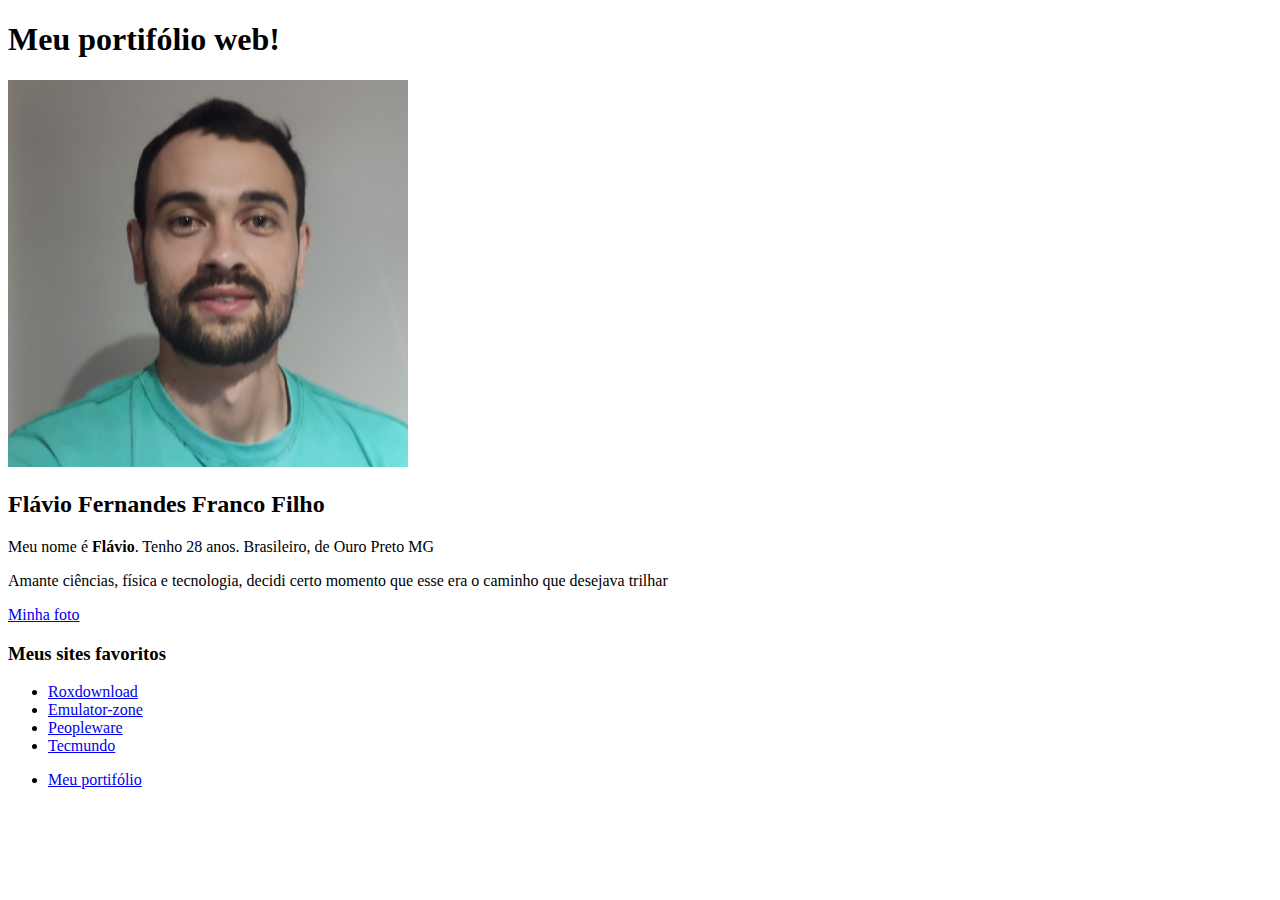
==== index.html @ 1a0068c5 "primeiro commit" ====
<!-- 
Requisitos
Seu Portfólio Web deve ter as seguintes informações:
    -Seu nome completo;
    -Uma foto atual sua, acompanhada de um texto alternativo, que
     deve ser a descrição da foto que você está usando;
    -Uma breve descrição sobre você, destacando algumas informações
     como nacionalidade e a cidade/estado onde mora;
    -Uma lista de habilidades que você possui, com destaque para
     aquela de que você mais se orgulha;
    -Um link interno para a sua foto;
    -Um link externo para algum blog de que você goste,
     que abra em uma nova aba;
    -Partes do seu portfólio destacadas com negrito e/ou itálico;
    -Um índice com links internos para as diferentes seções do seu
     portfólio.
 -->
<!DOCTYPE html>
<html lang="pt-br">
<head>
    <meta charset="UTF-8">
    <title>Portfólio Web</title>
</head>
<body>
    <h1 id="main">Meu portifólio web!</h1>
    <img src=flavio.jpg id="foto" width=400px alt="Foto de perfil flavio fernandes">
    <h2>Flávio Fernandes Franco Filho</h2>
    <p>Meu nome é <strong>Flávio</strong>. Tenho 28 anos. Brasileiro, de Ouro Preto MG <BR>
       
    <p>Amante ciências, física e tecnologia, decidi certo momento que esse era o caminho que desejava trilhar </p> 
    <a href="#foto">Minha foto</a>

    <h3>Meus sites favoritos</h3>
    <ul>
        <li><a href="http://www.roxroms.net" target="_blank"> Roxdownload </a></li>
        <li><a href="http://www.emulator-zone.com" target="_blank">Emulator-zone</a></li>
        <li><a href="http://pplware.sapo.pt" target="_blank">Peopleware</a></li>
        <li><a href="http://tecmundo.com.br" target="_blank" >Tecmundo</a></li>
    </ul>

    <ul>
        <li><a href="#main"> Meu portifólio </a></li>
    </ul>

    
</body>
</html>
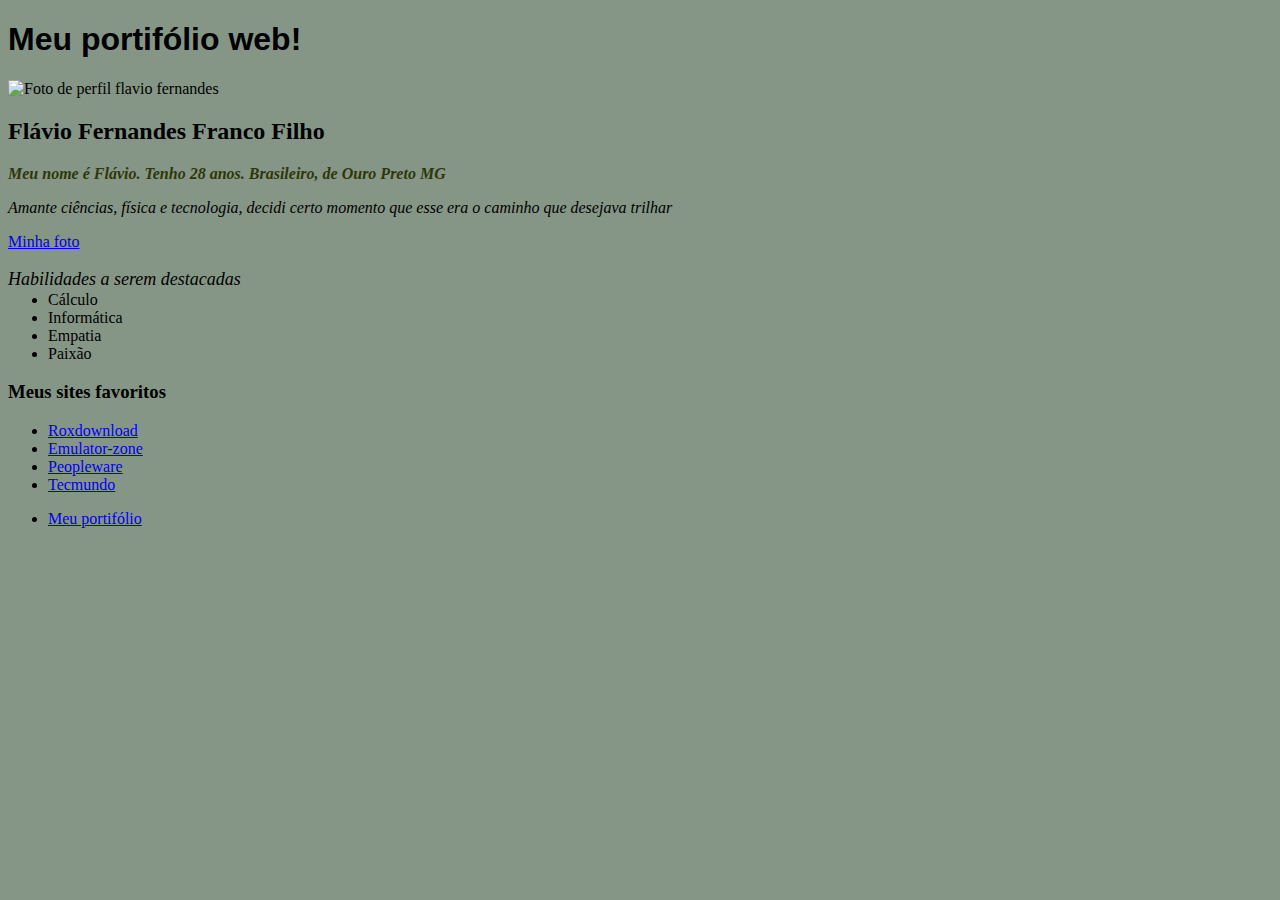
==== commit ec2f741d: "alteracao de alguns estilos" ====
--- a/index.html
+++ b/index.html
@@ -20,15 +20,50 @@
 <head>
     <meta charset="UTF-8">
     <title>Portfólio Web</title>
+    <style>
+      #main {
+          font-family: Arial, Helvetica, sans-serif ;
+      }
+
+      p {
+          font-family: cursive;
+          font-style: italic;
+      }
+
+      body {
+          background-color: rgb(133, 150, 134);
+      }
+
+      #informacoes {
+          color: rgb(46, 54, 10);
+          font-weight: bold;
+      }
+
+      #skills {
+          height: 4px;
+          font-size: large;
+      }
+      
+
+    </style>
 </head>
 <body>
     <h1 id="main">Meu portifólio web!</h1>
     <img src=flavio.jpg id="foto" width=400px alt="Foto de perfil flavio fernandes">
     <h2>Flávio Fernandes Franco Filho</h2>
-    <p>Meu nome é <strong>Flávio</strong>. Tenho 28 anos. Brasileiro, de Ouro Preto MG <BR>
+    <p id="informacoes">Meu nome é <strong>Flávio</strong>. Tenho 28 anos. Brasileiro, de Ouro Preto MG <BR>
        
     <p>Amante ciências, física e tecnologia, decidi certo momento que esse era o caminho que desejava trilhar </p> 
     <a href="#foto">Minha foto</a>
+
+    <p id="skills">Habilidades a serem destacadas</p>
+    <ul>
+        <li>Cálculo</li>
+        <li>Informática</li>
+        <li>Empatia</li>
+        <li>Paixão</li>
+
+    </ul>
 
     <h3>Meus sites favoritos</h3>
     <ul>
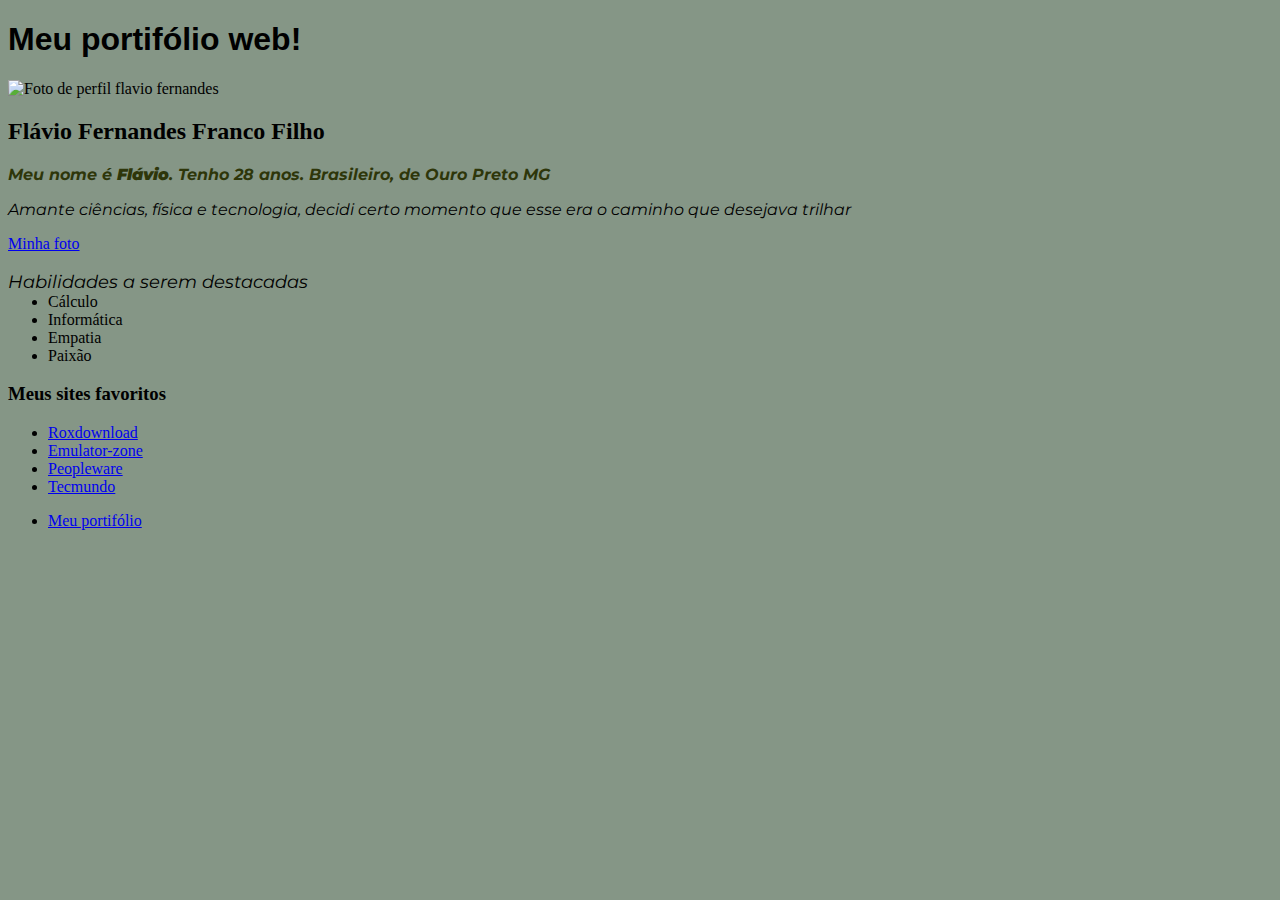
==== commit 0887d682: "Adicionando fonte Montserrat e atribuindo arquivo CSS externo" ====
--- a/index.html
+++ b/index.html
@@ -20,13 +20,17 @@
 <head>
     <meta charset="UTF-8">
     <title>Portfólio Web</title>
-    <style>
+    <link rel="stylesheet" type="text/CSS" href="estilo_portifolio.css">
+    <link rel="preconnect" href="https://fonts.gstatic.com">
+    <link href="https://fonts.googleapis.com/css2?family=Montserrat:ital,wght@0,400;0,500;1,400&display=swap" rel="stylesheet">
+  <!--   <style>
+
       #main {
-          font-family: Arial, Helvetica, sans-serif ;
+          font-family: sans-serif;
       }
 
       p {
-          font-family: cursive;
+          font-family: Montserrat;
           font-style: italic;
       }
 
@@ -45,7 +49,7 @@
       }
       
 
-    </style>
+    </style> -->
 </head>
 <body>
     <h1 id="main">Meu portifólio web!</h1>
--- a/estilo_portifolio.css
+++ b/estilo_portifolio.css
@@ -0,0 +1,25 @@
+#main {
+    font-family: sans-serif;
+}
+
+p {
+    font-family: Montserrat;
+    font-style: italic;
+}
+
+body {
+    background-color: rgb(133, 150, 134);
+}
+
+#informacoes {
+    color: rgb(46, 54, 10);
+    font-weight: bold;
+}
+
+#skills {
+    height: 4px;
+    font-size: large;
+}
+
+
+</style> -->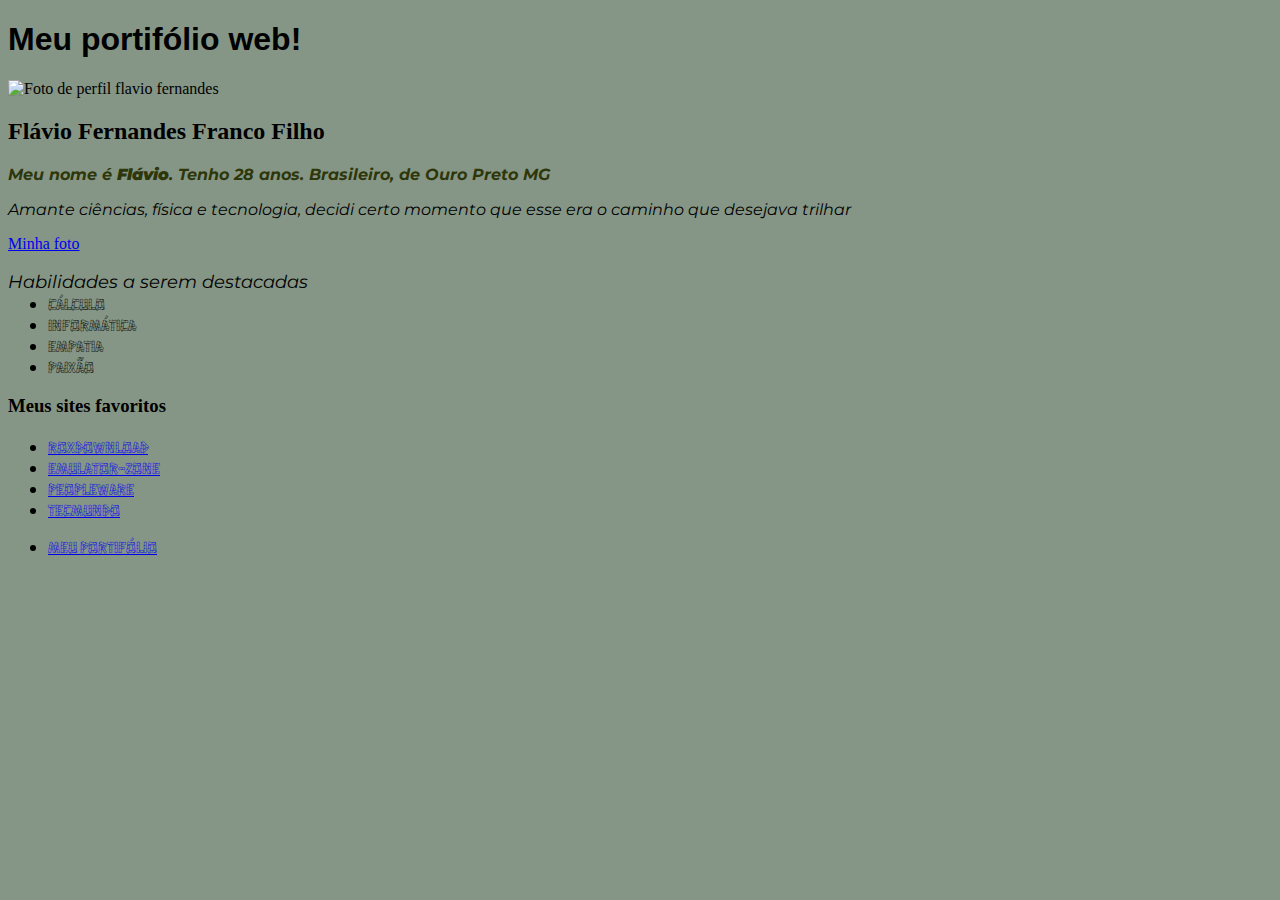
==== commit 45c4b79e: "Adicionando fonte Hanalei" ====
--- a/index.html
+++ b/index.html
@@ -23,33 +23,8 @@
     <link rel="stylesheet" type="text/CSS" href="estilo_portifolio.css">
     <link rel="preconnect" href="https://fonts.gstatic.com">
     <link href="https://fonts.googleapis.com/css2?family=Montserrat:ital,wght@0,400;0,500;1,400&display=swap" rel="stylesheet">
-  <!--   <style>
-
-      #main {
-          font-family: sans-serif;
-      }
-
-      p {
-          font-family: Montserrat;
-          font-style: italic;
-      }
-
-      body {
-          background-color: rgb(133, 150, 134);
-      }
-
-      #informacoes {
-          color: rgb(46, 54, 10);
-          font-weight: bold;
-      }
-
-      #skills {
-          height: 4px;
-          font-size: large;
-      }
-      
-
-    </style> -->
+    <link rel="preconnect" href="https://fonts.gstatic.com">
+    <link href="https://fonts.googleapis.com/css2?family=Hanalei&family=Montserrat:ital,wght@0,400;0,500;1,400&display=swap" rel="stylesheet">
 </head>
 <body>
     <h1 id="main">Meu portifólio web!</h1>
--- a/estilo_portifolio.css
+++ b/estilo_portifolio.css
@@ -21,5 +21,8 @@
     font-size: large;
 }
 
+li {
+    font-family: Hanalei;
+}
 
 </style> -->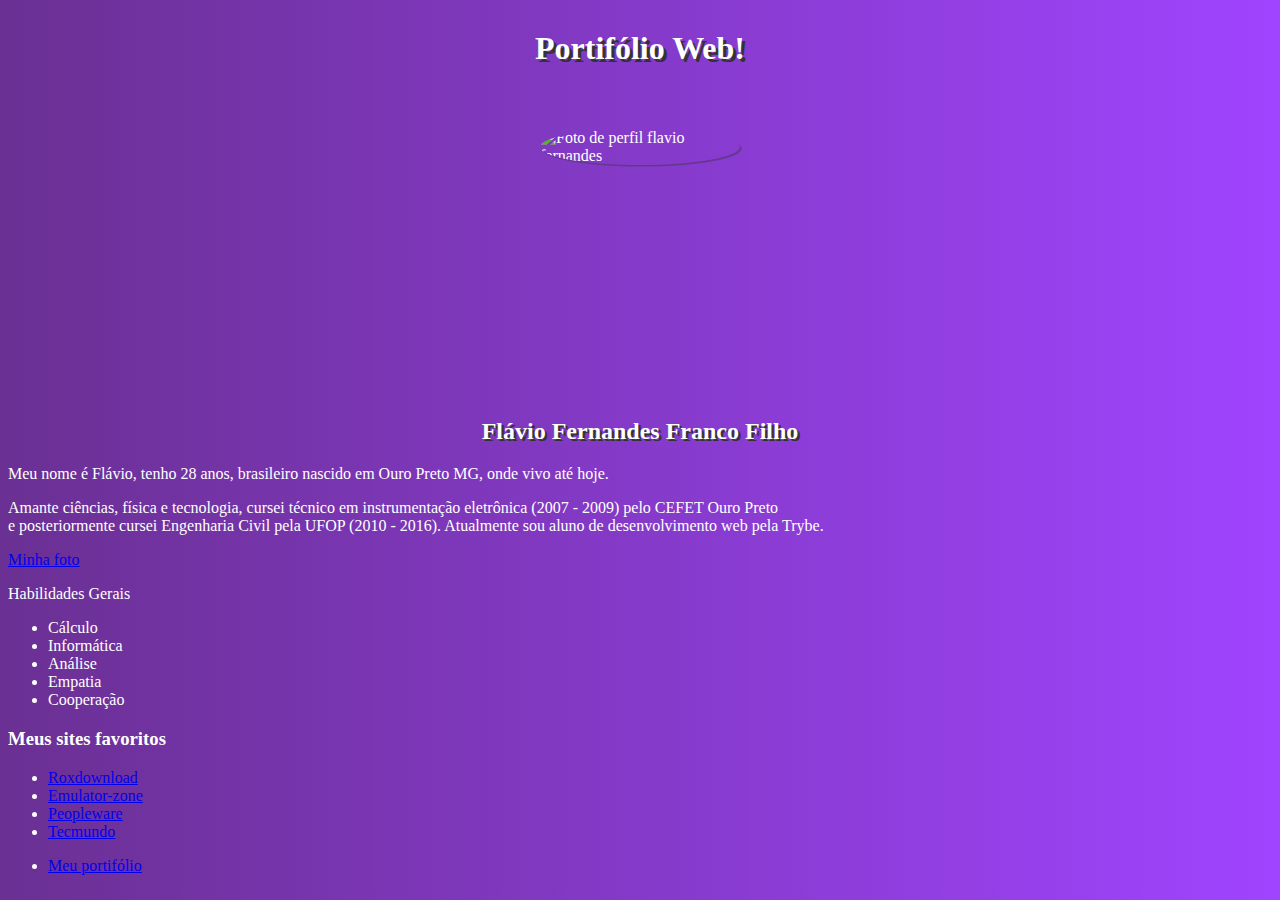
==== commit 6c86a322: "Atualizando o portifolio" ====
--- a/index.html
+++ b/index.html
@@ -1,47 +1,41 @@
-<!-- 
-Requisitos
-Seu Portfólio Web deve ter as seguintes informações:
-    -Seu nome completo;
-    -Uma foto atual sua, acompanhada de um texto alternativo, que
-     deve ser a descrição da foto que você está usando;
-    -Uma breve descrição sobre você, destacando algumas informações
-     como nacionalidade e a cidade/estado onde mora;
-    -Uma lista de habilidades que você possui, com destaque para
-     aquela de que você mais se orgulha;
-    -Um link interno para a sua foto;
-    -Um link externo para algum blog de que você goste,
-     que abra em uma nova aba;
-    -Partes do seu portfólio destacadas com negrito e/ou itálico;
-    -Um índice com links internos para as diferentes seções do seu
-     portfólio.
- -->
 <!DOCTYPE html>
 <html lang="pt-br">
 <head>
     <meta charset="UTF-8">
-    <title>Portfólio Web</title>
-    <link rel="stylesheet" type="text/CSS" href="estilo_portifolio.css">
+    <title>Flávio Fernandes | Portifólio</title>
+    <link rel="stylesheet" href="style.css">
     <link rel="preconnect" href="https://fonts.gstatic.com">
-    <link href="https://fonts.googleapis.com/css2?family=Montserrat:ital,wght@0,400;0,500;1,400&display=swap" rel="stylesheet">
-    <link rel="preconnect" href="https://fonts.gstatic.com">
-    <link href="https://fonts.googleapis.com/css2?family=Hanalei&family=Montserrat:ital,wght@0,400;0,500;1,400&display=swap" rel="stylesheet">
+    <link href="https://fonts.googleapis.com/css2?family=Roboto:ital,wght@0,100;0,300;0,500;0,700;0,900;1,100;1,500;1,900&display=swap" rel="stylesheet">
+
 </head>
 <body>
-    <h1 id="main">Meu portifólio web!</h1>
-    <img src=flavio.jpg id="foto" width=400px alt="Foto de perfil flavio fernandes">
-    <h2>Flávio Fernandes Franco Filho</h2>
-    <p id="informacoes">Meu nome é <strong>Flávio</strong>. Tenho 28 anos. Brasileiro, de Ouro Preto MG <BR>
-       
-    <p>Amante ciências, física e tecnologia, decidi certo momento que esse era o caminho que desejava trilhar </p> 
+    <h1 id="title">Portifólio Web!</h1>
+    <div id="zoom">
+        <img id="profile" src=flavio.jpg alt="Foto de perfil flavio fernandes">
+    </div>
+    
+    <h2 id="title">Flávio Fernandes Franco Filho</h2>
+
+    <div id="description">
+        <p> 
+            Meu nome é Flávio, tenho 28 anos, brasileiro nascido em Ouro Preto MG, onde vivo até hoje. 
+        </p>
+        <p>
+         Amante ciências, física e tecnologia, cursei técnico em instrumentação eletrônica (2007 - 2009) pelo CEFET Ouro  
+         Preto <br> e posteriormente cursei Engenharia Civil pela UFOP (2010 - 2016). Atualmente sou aluno de desenvolvimento web pela Trybe.
+        </p> 
+
+    </div>
     <a href="#foto">Minha foto</a>
 
-    <p id="skills">Habilidades a serem destacadas</p>
+    <p id="skills">Habilidades Gerais</p>
+
     <ul>
         <li>Cálculo</li>
         <li>Informática</li>
+        <li>Análise</li>
         <li>Empatia</li>
-        <li>Paixão</li>
-
+        <li>Cooperação</li>
     </ul>
 
     <h3>Meus sites favoritos</h3>
--- a/style.css
+++ b/style.css
@@ -0,0 +1,64 @@
+#title {
+    text-align: center;
+    text-shadow: 0.1em 0.1em #333;
+    margin-top: 30px;
+}
+
+#zoom {
+    overflow: hidden;
+    height: 300px;
+    width: 300px;
+    margin: 0 auto;
+}
+
+#zoom img {
+    max-width: 200px;
+	-moz-transition: all 0.3s;
+	-webkit-transition: all 0.3s;
+  transition: all 0.3s;
+  margin-top: 41px; 
+}
+
+#zoom:hover img {
+    -moz-transform: scale(1.4);
+	-webkit-transform: scale(1.4);
+	transform: scale(1.4);
+}
+
+#profile {
+    width: 300px;
+    overflow: hidden;
+    margin: 0 auto;
+    display: block;
+    border-radius: 100%;
+    box-shadow: 0.1em 0.1em rgb(51, 51, 51, 0.4);
+  }
+
+body {
+    background: linear-gradient(
+    to right, rgb(106, 48, 147), rgb(160, 68, 255));
+    color: white;
+}
+
+
+
+
+/* p {
+    font-family: Roboto;
+    font-style: italic;
+}
+
+
+#informacoes {
+    color: rgb(46, 54, 10);
+    font-weight: bold;
+}
+
+#skills {
+    height: 4px;
+    font-size: large;
+}
+
+#foto {
+ */
+}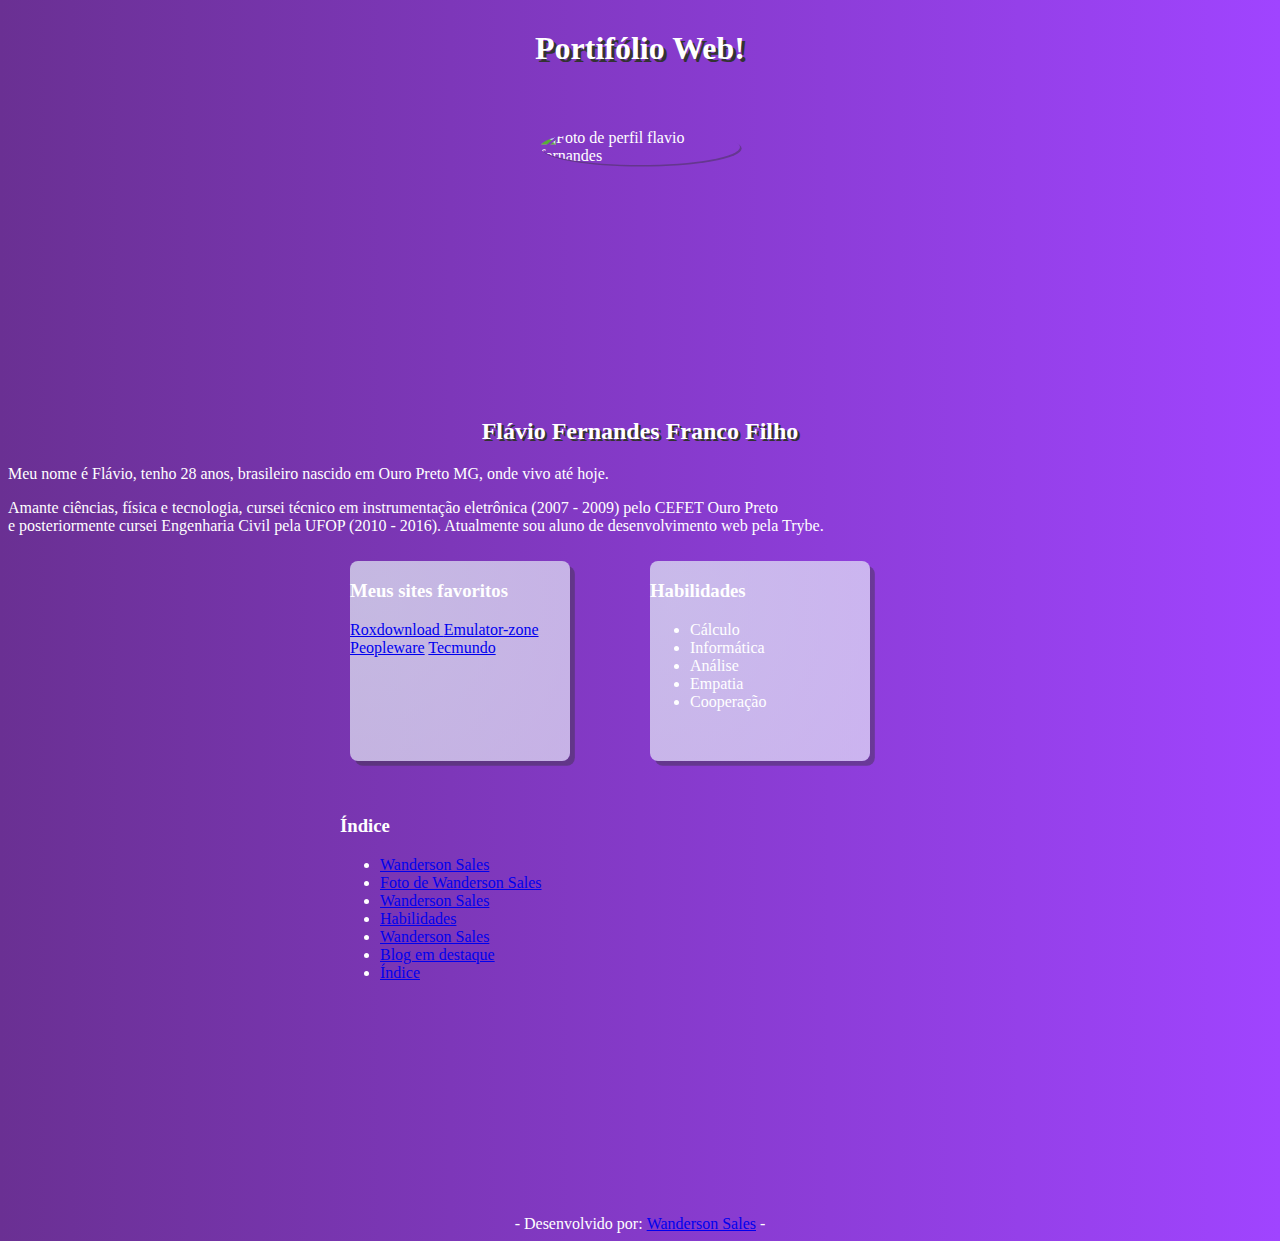
==== commit 3e0cac65: "Atualizando o portifolio" ====
--- a/index.html
+++ b/index.html
@@ -26,29 +26,45 @@
         </p> 
 
     </div>
-    <a href="#foto">Minha foto</a>
 
-    <p id="skills">Habilidades Gerais</p>
+    <div id="center">
+        <div id="cards">
+            <div class="card">
+                <h3>Habilidades</h3>
+                <ul>
+                    <li>Cálculo</li>
+                    <li>Informática</li>
+                    <li>Análise</li>
+                    <li>Empatia</li>
+                    <li>Cooperação</li>
+                </ul>
+            </div>
+        </div>
+        <div class="card">
+            <h3>Meus sites favoritos</h3>
+                <a href="http://www.roxroms.net" target="_blank"> Roxdownload </a>
+                <a href="http://www.emulator-zone.com" target="_blank">Emulator-zone</a>
+                <a href="http://pplware.sapo.pt" target="_blank">Peopleware</a>
+                <a href="http://tecmundo.com.br" target="_blank" >Tecmundo</a>
+        </div>
+    </div>
 
-    <ul>
-        <li>Cálculo</li>
-        <li>Informática</li>
-        <li>Análise</li>
-        <li>Empatia</li>
-        <li>Cooperação</li>
-    </ul>
-
-    <h3>Meus sites favoritos</h3>
-    <ul>
-        <li><a href="http://www.roxroms.net" target="_blank"> Roxdownload </a></li>
-        <li><a href="http://www.emulator-zone.com" target="_blank">Emulator-zone</a></li>
-        <li><a href="http://pplware.sapo.pt" target="_blank">Peopleware</a></li>
-        <li><a href="http://tecmundo.com.br" target="_blank" >Tecmundo</a></li>
-    </ul>
-
-    <ul>
-        <li><a href="#main"> Meu portifólio </a></li>
-    </ul>
+    <div id="section-bottom">
+        <h3 id="index">Índice</h3>
+        <ul>
+          <li><a href="#title">Wanderson Sales</a></li>
+          <li><a href="#profile">Foto de Wanderson Sales</a></li>
+          <li><a href="#description">Wanderson Sales</a></li>
+          <li><a href="#skills">Habilidades</a></li>
+          <li><a href="#shortcut-profile">Wanderson Sales</a></li>
+          <li><a href="#blog">Blog em destaque</a></li>
+          <li><a href="#index">Índice</a></li>
+        </ul>
+    </div>
+    
+    <div id="footer">
+        - Desenvolvido por: <strong><a href="https://linkedin.com/in/wandersonsales" target="_blank">Wanderson Sales</a></strong> -
+    </div>
 
     
 </body>
--- a/style.css
+++ b/style.css
@@ -34,13 +34,54 @@
     box-shadow: 0.1em 0.1em rgb(51, 51, 51, 0.4);
   }
 
+#center {
+    max-width: 600px;
+    height: 100%;
+    margin: 0 auto;
+    display: block;
+  }
+
 body {
     background: linear-gradient(
     to right, rgb(106, 48, 147), rgb(160, 68, 255));
     color: white;
 }
 
+#cards {
+    max-width: 600px;
+    height: 100%;
+    display: inline-block;
+    padding-left: 60px;
+  }
 
+.card {
+    width: 220px;
+    height: 200px;
+    margin: 10px;
+    background-image: radial-gradient(
+      circle farthest-corner at 10% 20%,
+      rgba(234,249,249,0.67) 0.1%,
+      rgba(239,249,251,0.63) 90.1% );
+    border-radius: 8px;
+    /* margin-left: 50px; */
+    box-shadow: 0.3em 0.3em rgb(51, 51, 51, 0.4);
+    float: left;
+  }
+
+#section-bottom {
+    width: 600px;
+    height: 400px;
+    margin: 0 auto;
+    margin-top: 40px;
+    display: block;
+  }
+
+#footer {
+    max-width: 600px;
+    margin: 0 auto;
+    text-align: center;
+    font-weight: 300;
+  }
 
 
 /* p {
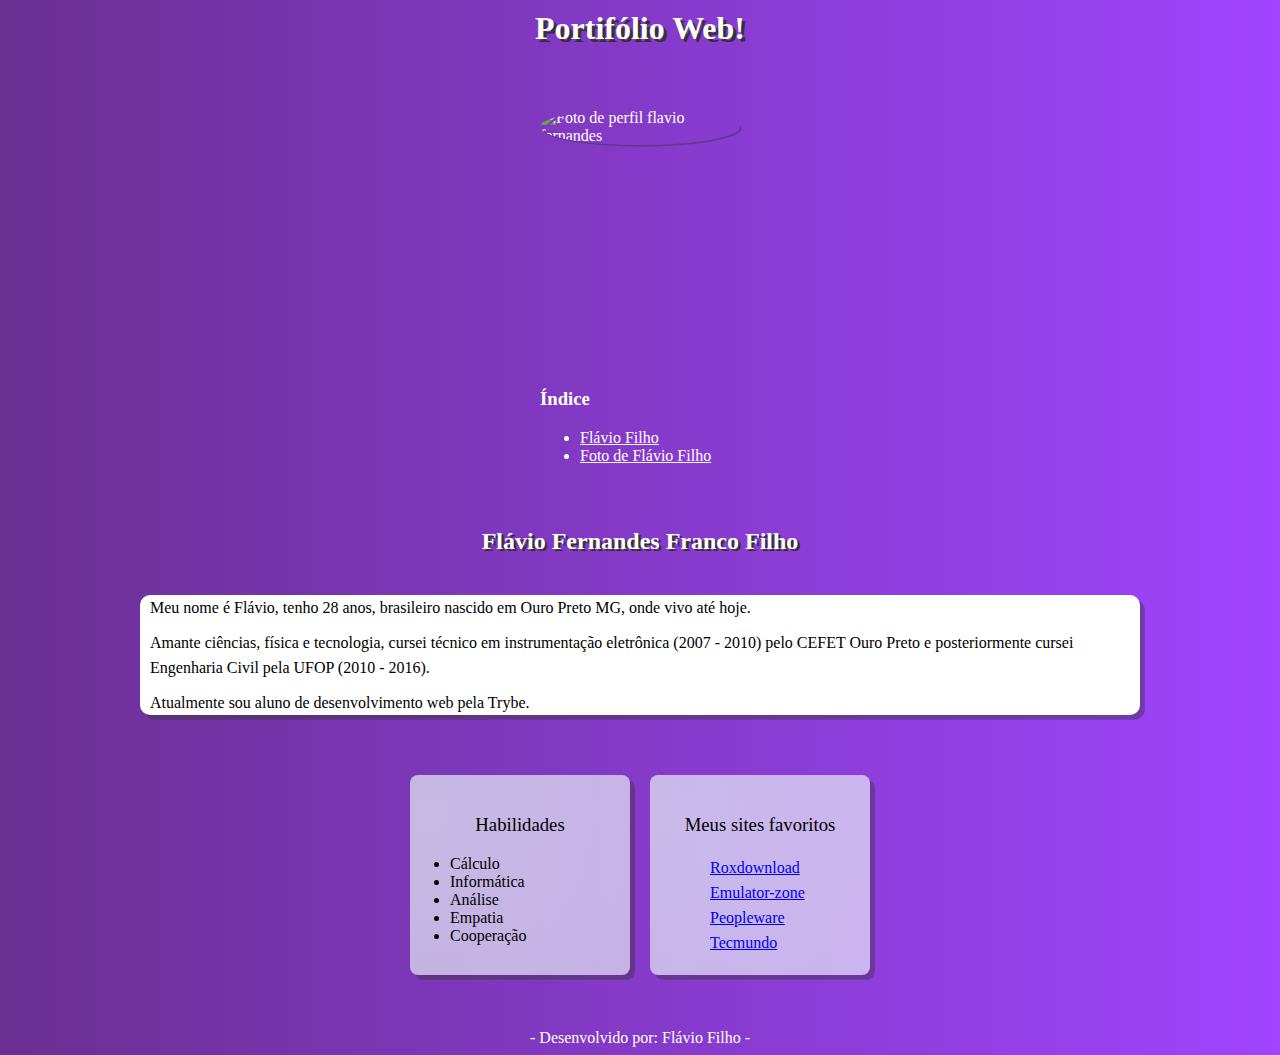
==== commit c34f6f9e: "Atualizando portifolio" ====
--- a/index.html
+++ b/index.html
@@ -13,6 +13,15 @@
     <div id="zoom">
         <img id="profile" src=flavio.jpg alt="Foto de perfil flavio fernandes">
     </div>
+ 
+    <div id="section-bottom">
+        <h3>Índice</h3>
+        <ul>
+          <li><a href="#title">Flávio Filho</a></li>
+          <li><a href="#profile">Foto de Flávio Filho</a></li>
+        </ul>
+    </div>
+
     
     <h2 id="title">Flávio Fernandes Franco Filho</h2>
 
@@ -21,9 +30,13 @@
             Meu nome é Flávio, tenho 28 anos, brasileiro nascido em Ouro Preto MG, onde vivo até hoje. 
         </p>
         <p>
-         Amante ciências, física e tecnologia, cursei técnico em instrumentação eletrônica (2007 - 2009) pelo CEFET Ouro  
-         Preto <br> e posteriormente cursei Engenharia Civil pela UFOP (2010 - 2016). Atualmente sou aluno de desenvolvimento web pela Trybe.
+         Amante ciências, física e tecnologia, cursei técnico em instrumentação eletrônica (2007 - 2010) pelo CEFET Ouro  
+         Preto e posteriormente cursei Engenharia Civil pela UFOP (2010 - 2016). 
         </p> 
+
+        <p>
+            Atualmente sou aluno de desenvolvimento web pela Trybe.
+        </p>
 
     </div>
 
@@ -39,31 +52,20 @@
                     <li>Cooperação</li>
                 </ul>
             </div>
+        
+
+            <div class="card">
+                <h3>Meus sites favoritos</h3>
+                    <a href="http://www.roxroms.net" target="_blank"> Roxdownload </a> <br>
+                    <a href="http://www.emulator-zone.com" target="_blank">Emulator-zone</a> <br>
+                    <a href="http://pplware.sapo.pt" target="_blank">Peopleware</a> <br>
+                    <a href="http://tecmundo.com.br" target="_blank" >Tecmundo</a> <br>
+            </div>
         </div>
-        <div class="card">
-            <h3>Meus sites favoritos</h3>
-                <a href="http://www.roxroms.net" target="_blank"> Roxdownload </a>
-                <a href="http://www.emulator-zone.com" target="_blank">Emulator-zone</a>
-                <a href="http://pplware.sapo.pt" target="_blank">Peopleware</a>
-                <a href="http://tecmundo.com.br" target="_blank" >Tecmundo</a>
-        </div>
-    </div>
-
-    <div id="section-bottom">
-        <h3 id="index">Índice</h3>
-        <ul>
-          <li><a href="#title">Wanderson Sales</a></li>
-          <li><a href="#profile">Foto de Wanderson Sales</a></li>
-          <li><a href="#description">Wanderson Sales</a></li>
-          <li><a href="#skills">Habilidades</a></li>
-          <li><a href="#shortcut-profile">Wanderson Sales</a></li>
-          <li><a href="#blog">Blog em destaque</a></li>
-          <li><a href="#index">Índice</a></li>
-        </ul>
     </div>
     
     <div id="footer">
-        - Desenvolvido por: <strong><a href="https://linkedin.com/in/wandersonsales" target="_blank">Wanderson Sales</a></strong> -
+        - Desenvolvido por: <strong><a href="https://www.linkedin.com/in/flavioffranco/" target="_blank">Flávio Filho</a></strong> -
     </div>
 
     
--- a/style.css
+++ b/style.css
@@ -1,7 +1,7 @@
 #title {
     text-align: center;
     text-shadow: 0.1em 0.1em #333;
-    margin-top: 30px;
+    margin-top: 10px;
 }
 
 #zoom {
@@ -20,8 +20,6 @@
 }
 
 #zoom:hover img {
-    -moz-transform: scale(1.4);
-	-webkit-transform: scale(1.4);
 	transform: scale(1.4);
 }
 
@@ -32,14 +30,7 @@
     display: block;
     border-radius: 100%;
     box-shadow: 0.1em 0.1em rgb(51, 51, 51, 0.4);
-  }
-
-#center {
-    max-width: 600px;
-    height: 100%;
-    margin: 0 auto;
-    display: block;
-  }
+}
 
 body {
     background: linear-gradient(
@@ -47,12 +38,39 @@
     color: white;
 }
 
+#description {
+    max-width: 1000px;
+    margin: 0 auto;
+    margin-top: 40px;
+    margin-bottom: 50px;
+    background-color: white;
+    border-radius: 10px;
+    box-shadow: 0.3em 0.3em rgb(51, 51, 51, 0.4);
+}
+
+#description p{
+    color: black;
+    margin: 10px;
+    line-height: 25px
+}
+
+#description:hover {
+    background-color: rgb(240, 240, 240);
+}
+
+#center {
+    max-width: 600px;
+    height: 100%;
+    margin: 0 auto;
+    display: block;
+}
+
 #cards {
     max-width: 600px;
     height: 100%;
     display: inline-block;
     padding-left: 60px;
-  }
+}
 
 .card {
     width: 220px;
@@ -63,43 +81,70 @@
       rgba(234,249,249,0.67) 0.1%,
       rgba(239,249,251,0.63) 90.1% );
     border-radius: 8px;
-    /* margin-left: 50px; */
     box-shadow: 0.3em 0.3em rgb(51, 51, 51, 0.4);
     float: left;
-  }
+}
+
+.card:hover {
+    background-image: radial-gradient(
+      circle farthest-corner at 10% 20%,
+      rgba(234,249,249,0.67) 0.1%,
+      rgba(224, 224, 224, 0.63) 90.1% );
+}
+
+
+.card h3 {
+    padding-top: 20px;
+    text-align: center;
+    color: black;
+    font-weight: 500;
+}
+
+.card ul li {
+    color: black;
+    font-weight: 300;  
+}
+
+.card a {
+    margin-left: 60px;
+    margin-right: 20px;
+    line-height: 25px
+}
+
+.card a:visited {
+    color: black;
+}
+
 
 #section-bottom {
-    width: 600px;
-    height: 400px;
+    width: 200px;
+    height: 100px;
     margin: 0 auto;
-    margin-top: 40px;
-    display: block;
-  }
+    margin-top: 20px;
+    margin-bottom: 40px;
+}
+
+#section-bottom a {
+    color: white;
+}
+
+#section-bottom a:visited {
+    color: white;
+}
 
 #footer {
     max-width: 600px;
     margin: 0 auto;
+    margin-top: 40px;
     text-align: center;
     font-weight: 300;
-  }
-
-
-/* p {
-    font-family: Roboto;
-    font-style: italic;
 }
 
-
-#informacoes {
-    color: rgb(46, 54, 10);
-    font-weight: bold;
+#footer a {
+    color: white;
+    text-decoration: none;
 }
 
-#skills {
-    height: 4px;
-    font-size: large;
-}
-
-#foto {
- */
+#footer a:visited {
+    color: white;
 }